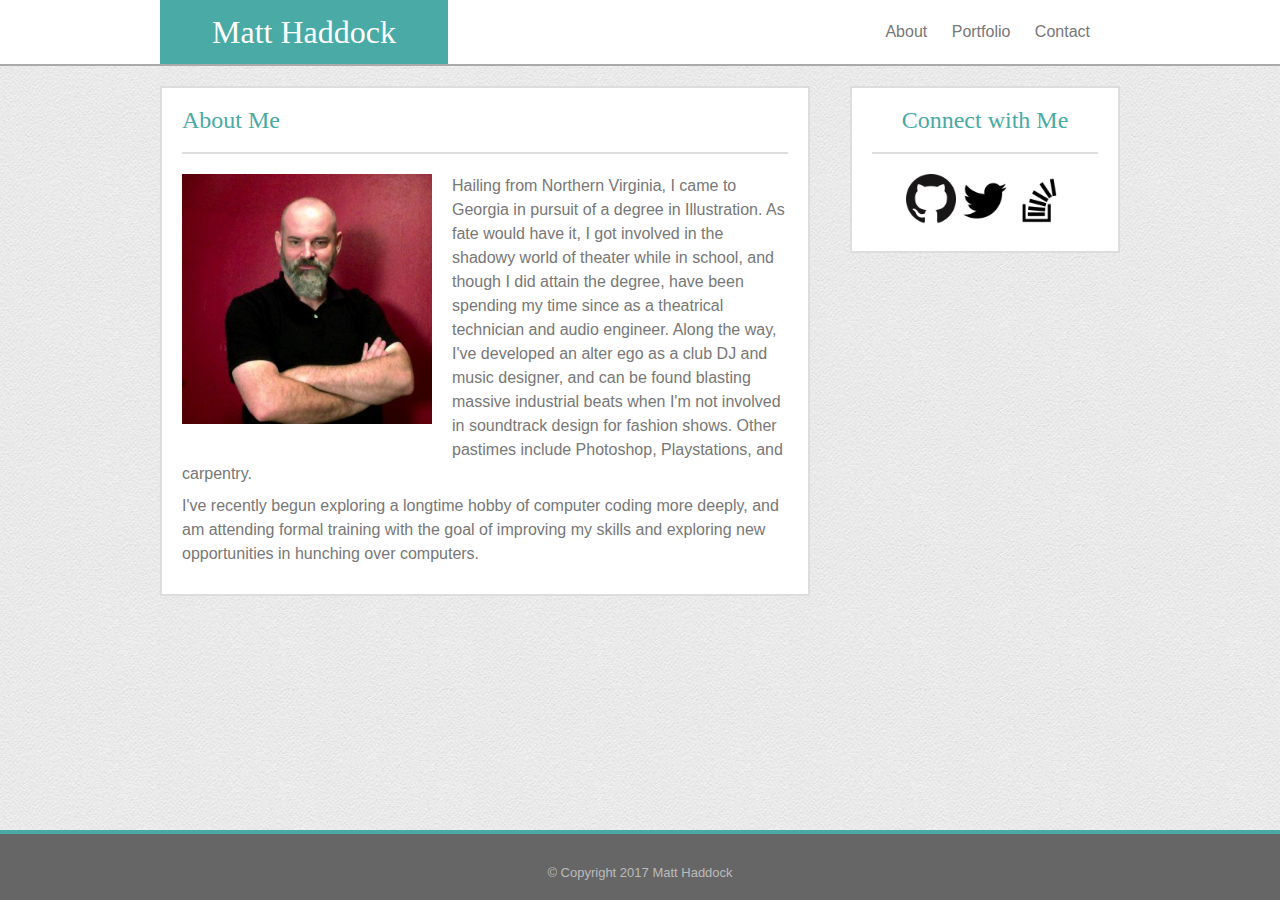
==== index.html @ d9507bbb "Initial files" ====
<!doctype html>
<html lang="en">
<head>
  <meta charset="utf-8">
  <title>Basic Portfolio - About</title>
  <meta name="description" content="Development for web, app, and life">
  <meta name="author" content="MTH">
  <meta name="viewport" content="width=device-width, initial-scale=1.0">
  <link rel="stylesheet" href="assets/css/reset.css">
  <link rel="stylesheet" href="assets/css/style.css">
  <!--[if lt IE 9]>
    <script src="https://cdnjs.cloudflare.com/ajax/libs/html5shiv/3.7.3/html5shiv.js"></script>
  <![endif]-->
</head>
<body>
  <div id="wrap">
    <header>
      <div id="header-content">  
        <h1>Matt Haddock</h1>
        <nav>
          <ul>
            <li><a href="index.html">About</a></li>
            <li><a href="portfolio.html">Portfolio</a></li>
            <li><a href="contact.html">Contact</a></li>
          </ul>
        </nav>
      </div> <!-- header-content -->
    </header>
    <div id="main-content">
      <section id="about">
        <h2>About Me</h2>
        <img src="assets/images/me.jpeg" />
        <p>Hailing from Northern Virginia, I came to Georgia in pursuit of a degree in Illustration. As fate would have it, I got involved in the shadowy world of theater while in school, and though I did attain the degree, have been spending my time since as a theatrical technician and audio engineer. Along the way, I've developed an alter ego as a club DJ and music designer, and can be found blasting massive industrial beats when I'm not involved in soundtrack design for fashion shows. Other pastimes include Photoshop, Playstations, and carpentry.</p>
        <p>I've recently begun exploring a longtime hobby of computer coding more deeply, and am attending formal training with the goal of improving my skills and exploring new opportunities in hunching over computers.</p>
      </section> <!-- about -->
      <section id="connect">
        <h2>Connect with Me</h2>
        <ul>
          <li><a href="http://www.github.com/ModularProductions"><img src="assets/images/github.png" width="50" height="50" alt="GitHub" /></a></li>
          <li><a href="http://www.twitter.com/TheNosferadude"><img src="assets/images/twitter.png" width="50" height="50" alt="Twitter" /></a></li>
          <li><a href="http://www.stackoverflow.com/users/8679340/nosferadude"><img src="assets/images/stackoverflow.png" width="50" height="50" alt="Stack Overflow" /></a></li>
        </ul>
      </section> <!-- connect -->
    </div> <!-- main-content -->
  </div> <!-- wrap -->
  <footer>
    <p>© Copyright 2017 Matt Haddock</p>
  </footer>
</body>
</html>
---- assets/css/style.css ----
* {
    box-sizing: inherit;       
}

html, body {
    height: 100%; /* sticky */
    margin: 0;
    box-sizing: border-box;
}

body {
    background: url("../images/creampaper.png");
    font-family: 'Arial', 'Helvetica Neue', Helvetica, sans-serif;
    color: #777;
    line-height: 150%;
}

#wrap { /* sticky */
    min-height: 100%;
    padding-bottom: 20px;
    width: 100%;
}

#main-content {
    width: 960px;
    margin: 0 auto;
    padding-bottom: 70px; /* sticky */
}

#main-content section {
    background-color: #fff;
    padding: 20px;
    border: 2px solid #ddd;

}

header {
    border-bottom: 2px solid #aaa;
    background-color: #fff;
    margin-bottom: 20px;
    min-width: 960px;
}

#header-content {
    width: 960px;
    position: relative;
    margin: 0 auto;
    display: block;
}

nav {
    position: absolute;
    top: 10px;
    right: 20px;
}

ul {
    display: block;
    }

nav li {
    text-align: center;
    margin: 10px;
}

#about {
    width: 650px;
    display: inline-block;
}

#about img {
    float: left;
    margin: 0 20px 20px 0;
    width: 250px;
}

#contact {
    width: 650px;
    display: inline-block;
}

#portfolio {
    width: 650px;
    display: inline-block;
}

#portfolio li {
    margin: 25px;}

.project p {
    display: block;
    width: 250px;
    padding: 15px 0;
    margin-top: -70px;
    background-color: #4aaaa5;
    text-align: center;
    color: white;
    position: absolute;
}

#connect {
    width: 270px;
    text-align: center;
    float: right;
}

footer {
    padding: 20px 0;
    height: 70px; /* sticky */
    border-top: solid 4px #4aaaa5;
    background-color: #666;
    font-size: small;
    color: #bbb;
    text-align: center;
    margin-top: -70px; /* sticky */
    min-width: 960px;
    overflow: auto;
}

p {
    margin: .5em 0;
}

a {
    text-decoration: none;
    color: inherit;
}

a:hover {
    color: #4aaaa5;
}

li {
    list-style: none;
    display: inline-block;
}

h1 {
    padding: 20px;
    width: 9em;
    text-align: center;
    margin-bottom: 0;
    background-color: #4aaaa5;
    color: #777;
    font-family: 'Georgia', Times, Times New Roman, serif;
    font-size: xx-large;
    color: #fff;
}

h2 {
    font-family: 'Georgia', Times, Times New Roman, serif;
    color: #4aaaa5;
    font-size: x-large;
    margin-bottom: 20px;
    border-bottom: solid 2px #ddd;
    width:100%;
    padding-bottom: 20px;    
}

input[type=text], input[type=email], textarea {
    width: 98%;
    padding: 5px;
    border: solid 1px #ddd;
    color: #777;
}

textarea {
    height: 200px;
    resize: none;
    margin-bottom: 0;
    overflow: auto;
}

input[type=submit] {
    width: 100px;
    background-color: #4aaaa5;
    color: white;
    border: none;
    height: 40px;
    font-size: medium;
}

@media screen and (max-width: 980px) {
    #main-content, #about, #about img, #connect, #portfolio, #contact, footer {
        width: 100%;
        min-width: initial;
    }

    #wrap {
        width: 600px;
    }
    
    #header-content {
        padding: 0 20px;
        float: left;
    }

    #main-content {
        padding: 0 20px 70px;
    }

    #connect {
        margin: 20px 0;
    }
}

@media screen and (max-width: 768px) {

    /* can't get nav to slide into line,
        can't get projects to center */
    
     #main-content, #about, #connect, #portfolio, #contact, footer {
        width: 100%;
        min-width: initial;
    }

    nav ul {margin-left: auto;}

    body {
        min-width: 400px;
    }

    #main-content {
        padding: 0 20px 70px;
    }

    #connect {
        margin: 20px 0;
        text-align: initial;
    }
}

@media screen and (max-width: 640px) {

    /* portfolio projects not scaling well */

    header, #header-content, #main-content, #about, #about img, #connect, #portfolio, #contact, footer {
        width: 100%;
        min-width: initial;
    }

    body {
        min-width: 400px;
    }

    #main-content {
        padding: 0 20px 70px;
    }

    nav {
        position: relative;
        left: 0;
        top: 0;
        width: 100%;    
        text-align: center;        
    }

    .project {
        width: 90%;
        margin: 0;
    }

    nav li {
        width: 25%;
    }

    #connect {
        margin: 20px 0;
        text-align: initial;
    }

    h1 {text-align: center;
        width: 100%;
    }
}
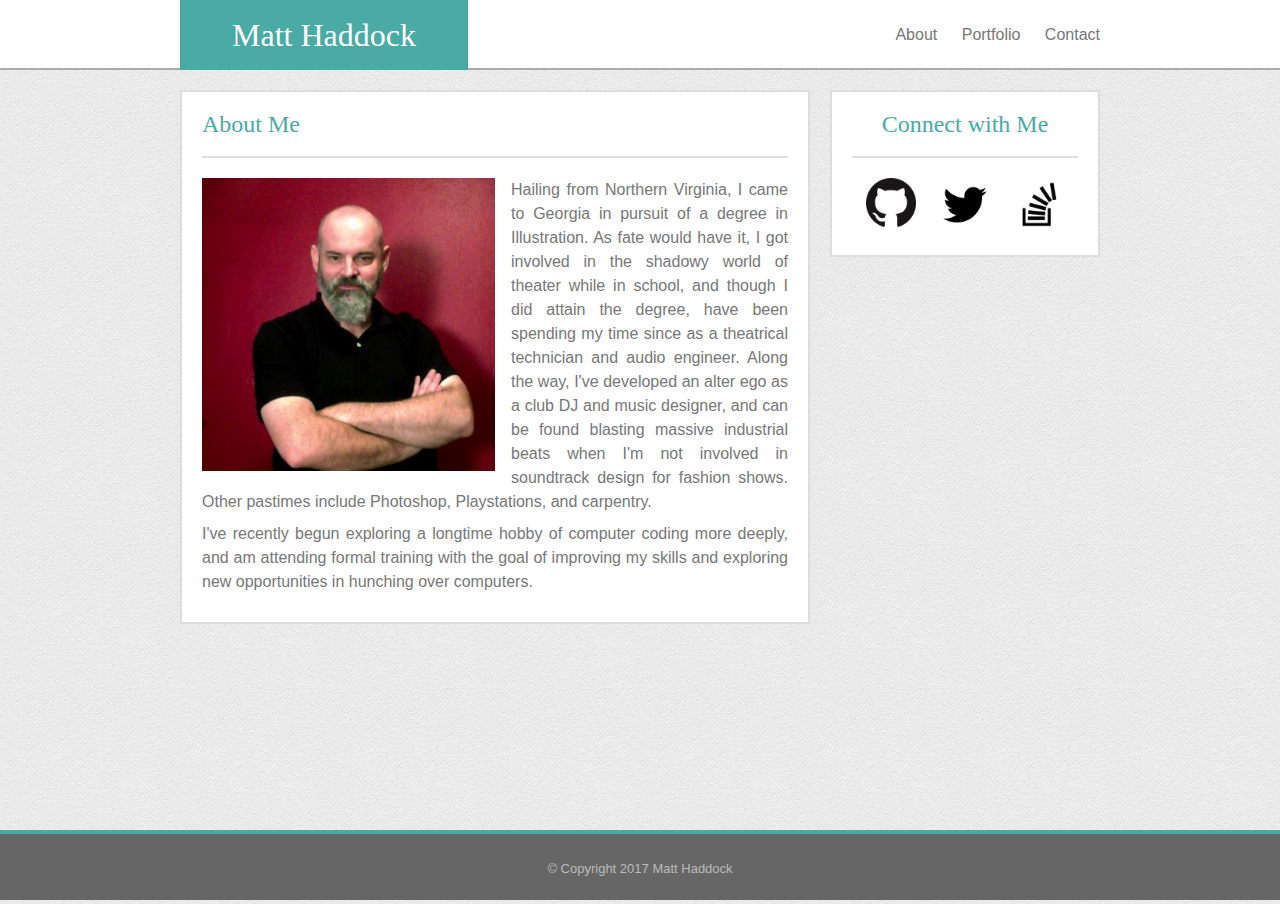
==== commit 147227af: "rearrange to use min-width instead of max-width media queries" ====
--- a/index.html
+++ b/index.html
@@ -2,7 +2,7 @@
 <html lang="en">
 <head>
   <meta charset="utf-8">
-  <title>Basic Portfolio - About</title>
+  <title>Responsive Portfolio - About</title>
   <meta name="description" content="Development for web, app, and life">
   <meta name="author" content="MTH">
   <meta name="viewport" content="width=device-width, initial-scale=1.0">
--- a/assets/css/style.css
+++ b/assets/css/style.css
@@ -4,7 +4,6 @@
 
 html, body {
     height: 100%; /* sticky */
-    margin: 0;
     box-sizing: border-box;
 }
 
@@ -17,80 +16,72 @@
 
 #wrap { /* sticky */
     min-height: 100%;
-    padding-bottom: 20px;
-    width: 100%;
+}
+
+header {
+    height: 140px;
+    border-bottom: 2px solid #aaa;
+    background-color: #fff;
+    margin-bottom: 20px;
+}
+
+#header-content {
+    width: 100%;
+    position: relative;
+    margin: 0 auto;
+}
+
+nav {
+    position: relative;
+    width: 100%;    
+    text-align: center;
+    height: 70px;
+    line-height: 70px;
+}
+
+nav li {
+    width: 25%;
 }
 
 #main-content {
-    width: 960px;
-    margin: 0 auto;
-    padding-bottom: 70px; /* sticky */
+    padding: 0 20px 70px; /* sticky */
 }
 
 #main-content section {
     background-color: #fff;
     padding: 20px;
     border: 2px solid #ddd;
-
-}
-
-header {
-    border-bottom: 2px solid #aaa;
-    background-color: #fff;
-    margin-bottom: 20px;
-    min-width: 960px;
-}
-
-#header-content {
-    width: 960px;
+}
+
+#about, #portfolio, #contact, #connect {
+    width: 100%;
+    margin: 0 0 20px;
+    text-align: justify;
+}
+
+#about img {
+    width: 100%;
+    margin: 0 1rem .5rem 0;
+}
+
+#about p, #contact p {
+    margin: .5rem 0;
+}
+
+#portfolio li {
+    width: 100%;
     position: relative;
-    margin: 0 auto;
+    margin-bottom: 10px; 
+}
+
+#portfolio img {
+    width: 100%;
+}
+
+#portfolio p {
+    padding: 15px 0;
+    width: 100%;
     display: block;
-}
-
-nav {
-    position: absolute;
-    top: 10px;
-    right: 20px;
-}
-
-ul {
-    display: block;
-    }
-
-nav li {
-    text-align: center;
-    margin: 10px;
-}
-
-#about {
-    width: 650px;
-    display: inline-block;
-}
-
-#about img {
-    float: left;
-    margin: 0 20px 20px 0;
-    width: 250px;
-}
-
-#contact {
-    width: 650px;
-    display: inline-block;
-}
-
-#portfolio {
-    width: 650px;
-    display: inline-block;
-}
-
-#portfolio li {
-    margin: 25px;}
-
-.project p {
-    display: block;
-    width: 250px;
-    padding: 15px 0;
     margin-top: -70px;
     background-color: #4aaaa5;
     text-align: center;
@@ -98,14 +89,12 @@
     position: absolute;
 }
 
-#connect {
-    width: 270px;
-    text-align: center;
-    float: right;
+#connect li {
+    padding: 0 10px;
 }
 
 footer {
-    padding: 20px 0;
+    line-height: 70px;
     height: 70px; /* sticky */
     border-top: solid 4px #4aaaa5;
     background-color: #666;
@@ -113,38 +102,17 @@
     color: #bbb;
     text-align: center;
     margin-top: -70px; /* sticky */
-    min-width: 960px;
-    overflow: auto;
-}
-
-p {
-    margin: .5em 0;
-}
-
-a {
-    text-decoration: none;
-    color: inherit;
-}
-
-a:hover {
-    color: #4aaaa5;
-}
-
-li {
-    list-style: none;
-    display: inline-block;
 }
 
 h1 {
-    padding: 20px;
-    width: 9em;
-    text-align: center;
-    margin-bottom: 0;
+    text-align: center;
+    width: 100%;
+    height: 70px;
+    line-height: 70px;
     background-color: #4aaaa5;
-    color: #777;
+    color: #fff;
     font-family: 'Georgia', Times, Times New Roman, serif;
     font-size: xx-large;
-    color: #fff;
 }
 
 h2 {
@@ -153,12 +121,26 @@
     font-size: x-large;
     margin-bottom: 20px;
     border-bottom: solid 2px #ddd;
-    width:100%;
+    width: 100%;
     padding-bottom: 20px;    
 }
 
+li {
+    list-style: none;
+    display: inline-block;
+}
+
+a {
+    text-decoration: none;
+    color: #777;    
+}
+
+a:hover {
+    color: #4aaaa5;
+}
+
 input[type=text], input[type=email], textarea {
-    width: 98%;
+    width: 100%;
     padding: 5px;
     border: solid 1px #ddd;
     color: #777;
@@ -167,8 +149,6 @@
 textarea {
     height: 200px;
     resize: none;
-    margin-bottom: 0;
-    overflow: auto;
 }
 
 input[type=submit] {
@@ -178,98 +158,66 @@
     border: none;
     height: 40px;
     font-size: medium;
-}
-
-@media screen and (max-width: 980px) {
-    #main-content, #about, #about img, #connect, #portfolio, #contact, footer {
-        width: 100%;
-        min-width: initial;
-    }
-
-    #wrap {
-        width: 600px;
+}    
+
+@media screen and (min-width: 640px) {
+    header {
+        height: 70px;        
+    }
+
+    nav {
+        position: absolute;
+        top: 0;
+        right: 0px;        
+        width: initial;
+        margin-right: 20px;
+    }
+
+    nav li {
+        width: initial;
+        margin-left: 20px;
+    }
+    
+    #about img {
+        width: 50%;
+        float: left;                
+    }
+        
+    h1 {
+        text-align: center;
+        margin-left: 20px;
+        width: 9em;
+    }
+}
+
+@media screen and (min-width: 768px) {
+    #about, #portfolio, #contact {
+        width: calc(100% - 290px);
+        display: inline-block;  
+    }
+
+    #connect {
+        width: 270px;
+        float: right;  
+        text-align: center;        
+    }
+}
+
+@media screen and (min-width: 980px) {      
+    header {
+        min-width: 960px;
     }
     
     #header-content {
-        padding: 0 20px;
-        float: left;
-    }
-
+        width: 960px;
+    }
+        
     #main-content {
-        padding: 0 20px 70px;
-    }
-
-    #connect {
-        margin: 20px 0;
-    }
-}
-
-@media screen and (max-width: 768px) {
-
-    /* can't get nav to slide into line,
-        can't get projects to center */
-    
-     #main-content, #about, #connect, #portfolio, #contact, footer {
-        width: 100%;
-        min-width: initial;
-    }
-
-    nav ul {margin-left: auto;}
-
-    body {
-        min-width: 400px;
-    }
-
-    #main-content {
-        padding: 0 20px 70px;
-    }
-
-    #connect {
-        margin: 20px 0;
-        text-align: initial;
-    }
-}
-
-@media screen and (max-width: 640px) {
-
-    /* portfolio projects not scaling well */
-
-    header, #header-content, #main-content, #about, #about img, #connect, #portfolio, #contact, footer {
-        width: 100%;
-        min-width: initial;
-    }
-
-    body {
-        min-width: 400px;
-    }
-
-    #main-content {
-        padding: 0 20px 70px;
-    }
-
-    nav {
-        position: relative;
-        left: 0;
-        top: 0;
-        width: 100%;    
-        text-align: center;        
-    }
-
-    .project {
-        width: 90%;
-        margin: 0;
-    }
-
-    nav li {
-        width: 25%;
-    }
-
-    #connect {
-        margin: 20px 0;
-        text-align: initial;
-    }
-
-    h1 {text-align: center;
-        width: 100%;
+        width: 960px;
+        margin: 0 auto;        
+    }
+     
+    #portfolio li {
+        width: calc((100% - 20px) / 2);
     }
 }